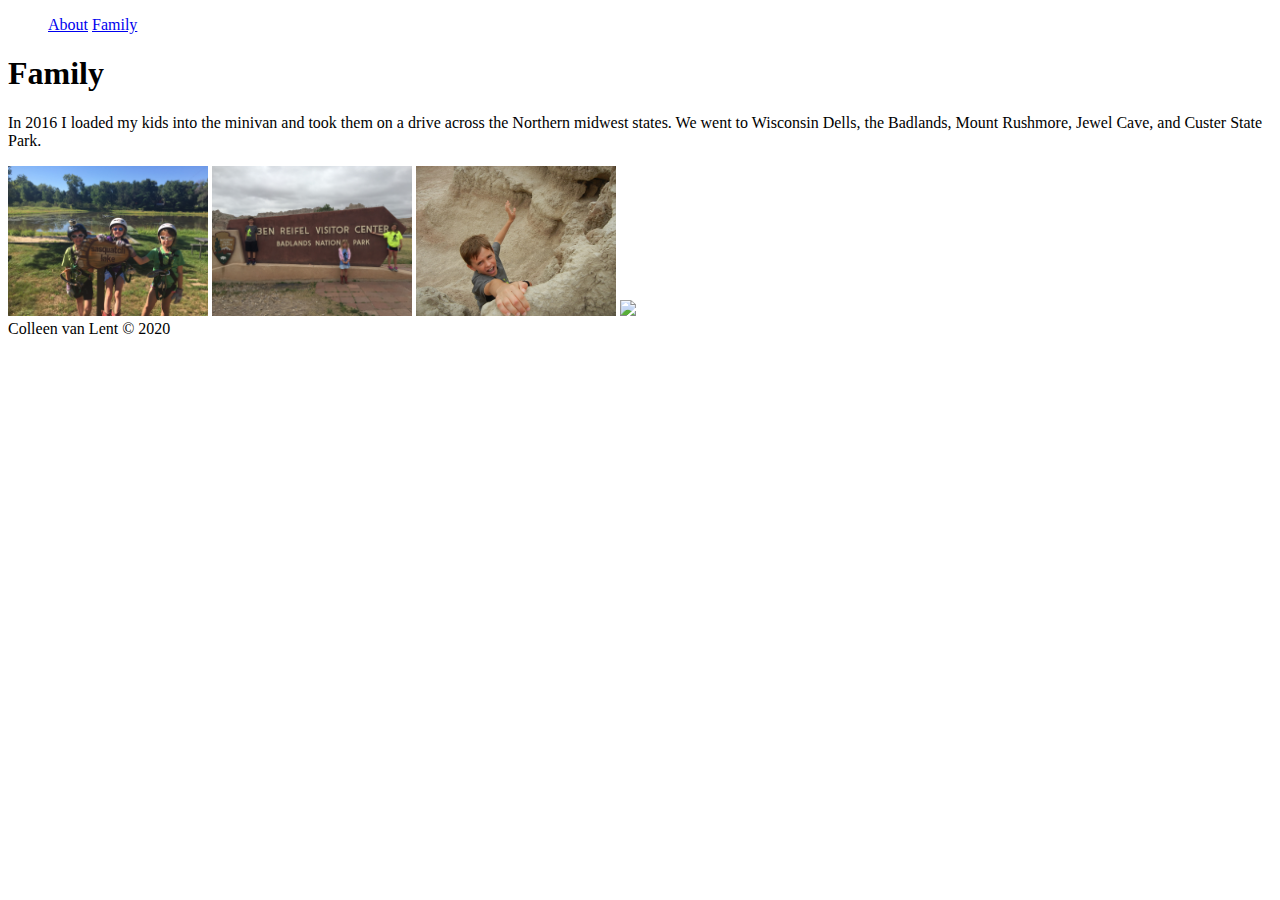
==== homework_1/family.html @ 2e4924fc "Add files via upload" ====
<!DOCTYPE html>
<html lang="en">
<head>
	<meta charset="UTF-8">
	<title>Family</title>
	<link rel="stylesheet" href="css/style.css">
</head>
<body>
	<header>
		<nav>
			<ol>
			<a href="index.html" >About</a>
			<a href ="family.html" >Family</a>
			</ol>
		</nav>
	</header>
<h1>Family</h1>
<main>
<p>In 2016 I loaded my kids into the minivan and took them on a drive across the Northern midwest states.  We went to Wisconsin Dells, the Badlands, Mount Rushmore, Jewel Cave, and Custer State Park.</p>
<img src = "images/wisconsin_dells.jpg"/>
<img src = "images/badlands.jpg"/>
<img src = "images/falling.jpg"/>
<img src = "images/jewel_cave.jpg"/>
</main>

Colleen van Lent &copy; 2020
</body>
</html>
---- homework_1/css/style.css ----
img{
    height: 150px;
}
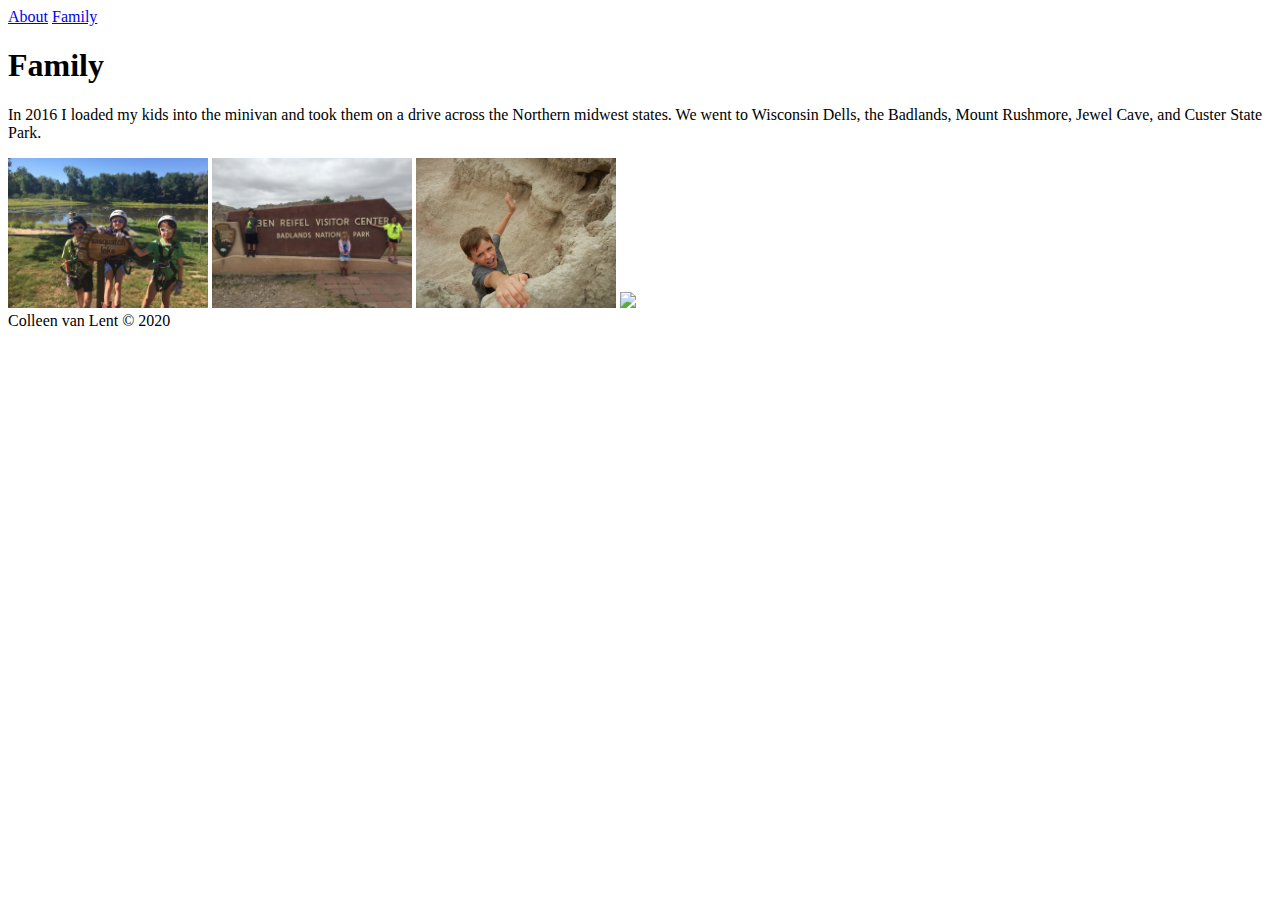
==== commit 60e132f3: "Add files via upload" ====
--- a/homework_1/family.html
+++ b/homework_1/family.html
@@ -8,10 +8,8 @@
 <body>
 	<header>
 		<nav>
-			<ol>
 			<a href="index.html" >About</a>
 			<a href ="family.html" >Family</a>
-			</ol>
 		</nav>
 	</header>
 <h1>Family</h1>
